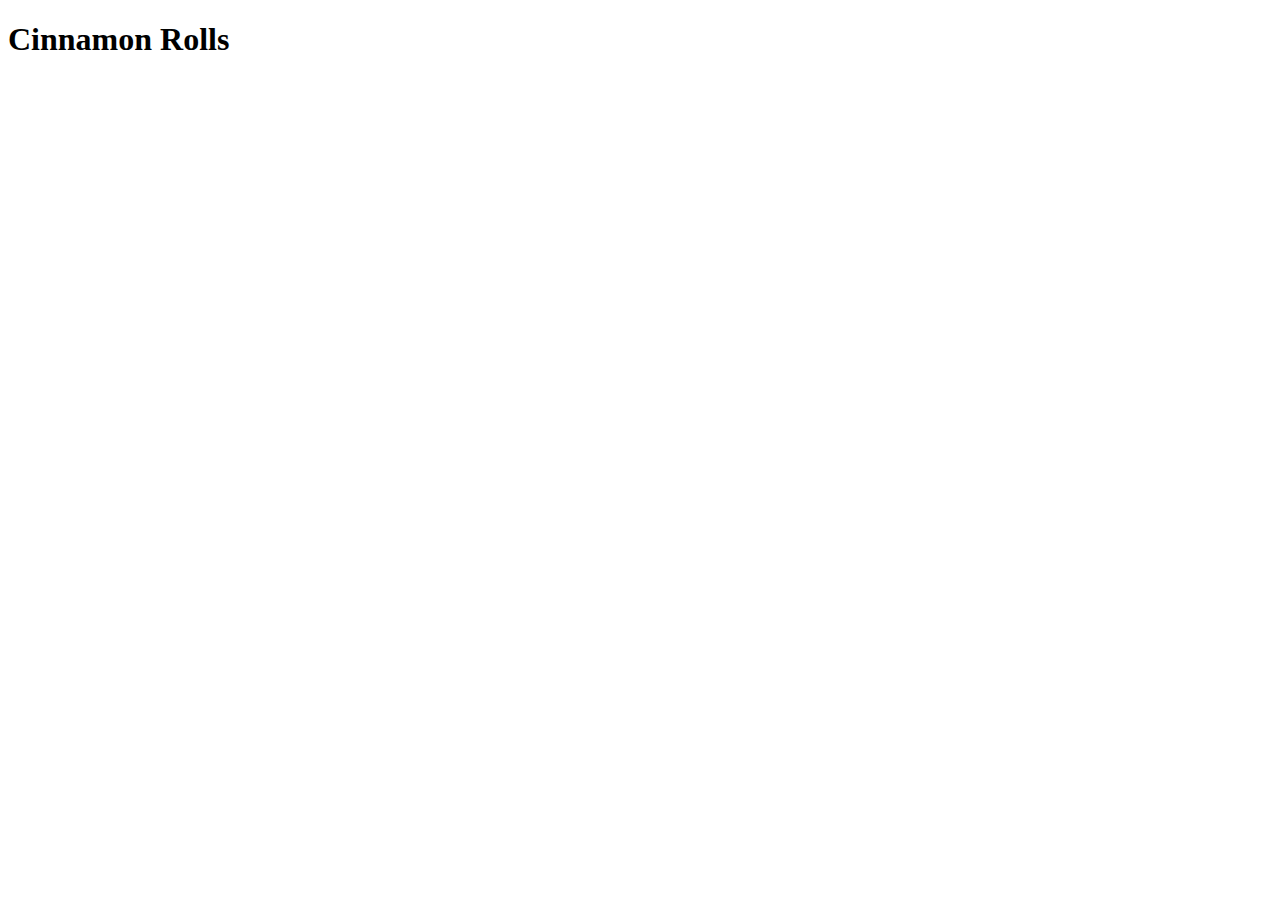
==== recipes/CinnamonRolls.html @ c3ff8d65 "Create CinnamonRolls.html and add link to index.html" ====
<!DOCTYPE html>
<html lang="en">
<head>
    <meta charset="UTF-8">
    <meta http-equiv="X-UA-Compatible" content="IE=edge">
    <meta name="viewport" content="width=device-width, initial-scale=1.0">
    <title>Cinnamon Rolls</title>
</head>
<body>
    <h1>Cinnamon Rolls</h1>
</body>
</html>
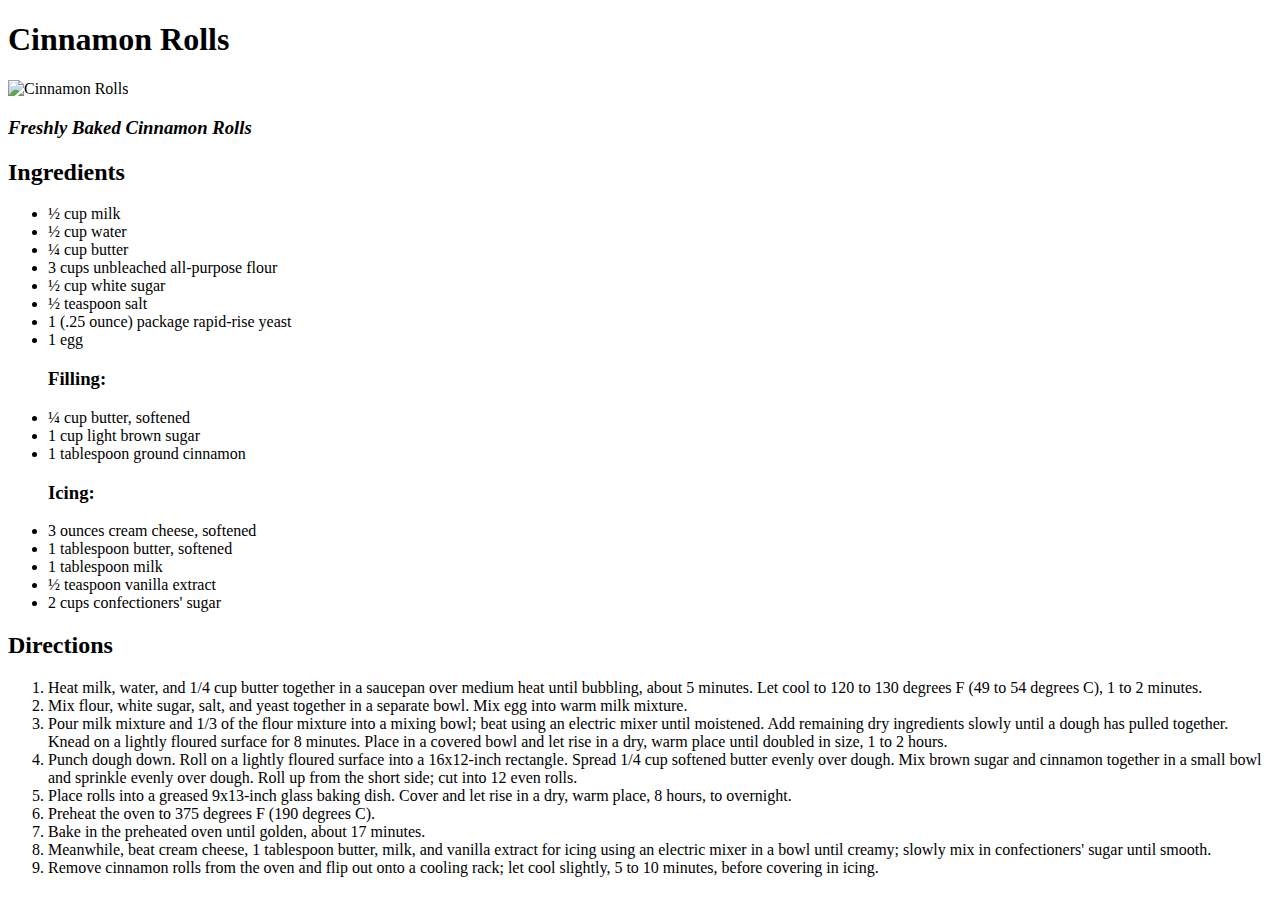
==== commit d65f33a0: "Add Image, Ingredients and Direction" ====
--- a/recipes/CinnamonRolls.html
+++ b/recipes/CinnamonRolls.html
@@ -8,5 +8,45 @@
 </head>
 <body>
     <h1>Cinnamon Rolls</h1>
+    <img src="https://photos.bigoven.com/recipe/hero/one-hour-cinnamon-rolls-0cbecf.jpg?h=300&w=300" alt="Cinnamon Rolls">
+    <h3><em>Freshly Baked Cinnamon Rolls</em></h3>
+    <h2>Ingredients</h2>
+    <ul> <li>½ cup milk</li>
+    <li>½ cup water</li>
+    <li>¼ cup butter</li>
+    <li>3 cups unbleached all-purpose flour</li>
+    <li>½ cup white sugar</li>
+    <li>½ teaspoon salt</li>
+    <li>1 (.25 ounce) package rapid-rise yeast</li>
+    <li>1 egg</li></ul>
+   
+
+    <ul>
+        <h3>Filling:</h3>
+        <li>¼ cup butter, softened</li>
+        <li>1 cup light brown sugar</li>
+        <li>1 tablespoon ground cinnamon</li>
+    </ul>
+    <ul>
+        <h3>Icing:</h3>
+        <li>3 ounces cream cheese, softened</li>
+        <li>1 tablespoon butter, softened</li>
+        <li>1 tablespoon milk</li>
+        <li>½ teaspoon vanilla extract</li>
+        <li>2 cups confectioners' sugar</li>
+    </ul>
+
+    <h2>Directions</h2>
+    <ol>
+        <li>Heat milk, water, and 1/4 cup butter together in a saucepan over medium heat until bubbling, about 5 minutes. Let cool to 120 to 130 degrees F (49 to 54 degrees C), 1 to 2 minutes.</li>
+        <li>Mix flour, white sugar, salt, and yeast together in a separate bowl. Mix egg into warm milk mixture.</li>
+        <li>Pour milk mixture and 1/3 of the flour mixture into a mixing bowl; beat using an electric mixer until moistened. Add remaining dry ingredients slowly until a dough has pulled together. Knead on a lightly floured surface for 8 minutes. Place in a covered bowl and let rise in a dry, warm place until doubled in size, 1 to 2 hours.</li>
+        <li>Punch dough down. Roll on a lightly floured surface into a 16x12-inch rectangle. Spread 1/4 cup softened butter evenly over dough. Mix brown sugar and cinnamon together in a small bowl and sprinkle evenly over dough. Roll up from the short side; cut into 12 even rolls.</li>
+        <li>Place rolls into a greased 9x13-inch glass baking dish. Cover and let rise in a dry, warm place, 8 hours, to overnight.</li>
+        <li>Preheat the oven to 375 degrees F (190 degrees C).</li>
+        <li>Bake in the preheated oven until golden, about 17 minutes.</li>
+        <li>Meanwhile, beat cream cheese, 1 tablespoon butter, milk, and vanilla extract for icing using an electric mixer in a bowl until creamy; slowly mix in confectioners' sugar until smooth.</li>
+        <li>Remove cinnamon rolls from the oven and flip out onto a cooling rack; let cool slightly, 5 to 10 minutes, before covering in icing.</li>
+    </ol>
 </body>
 </html>